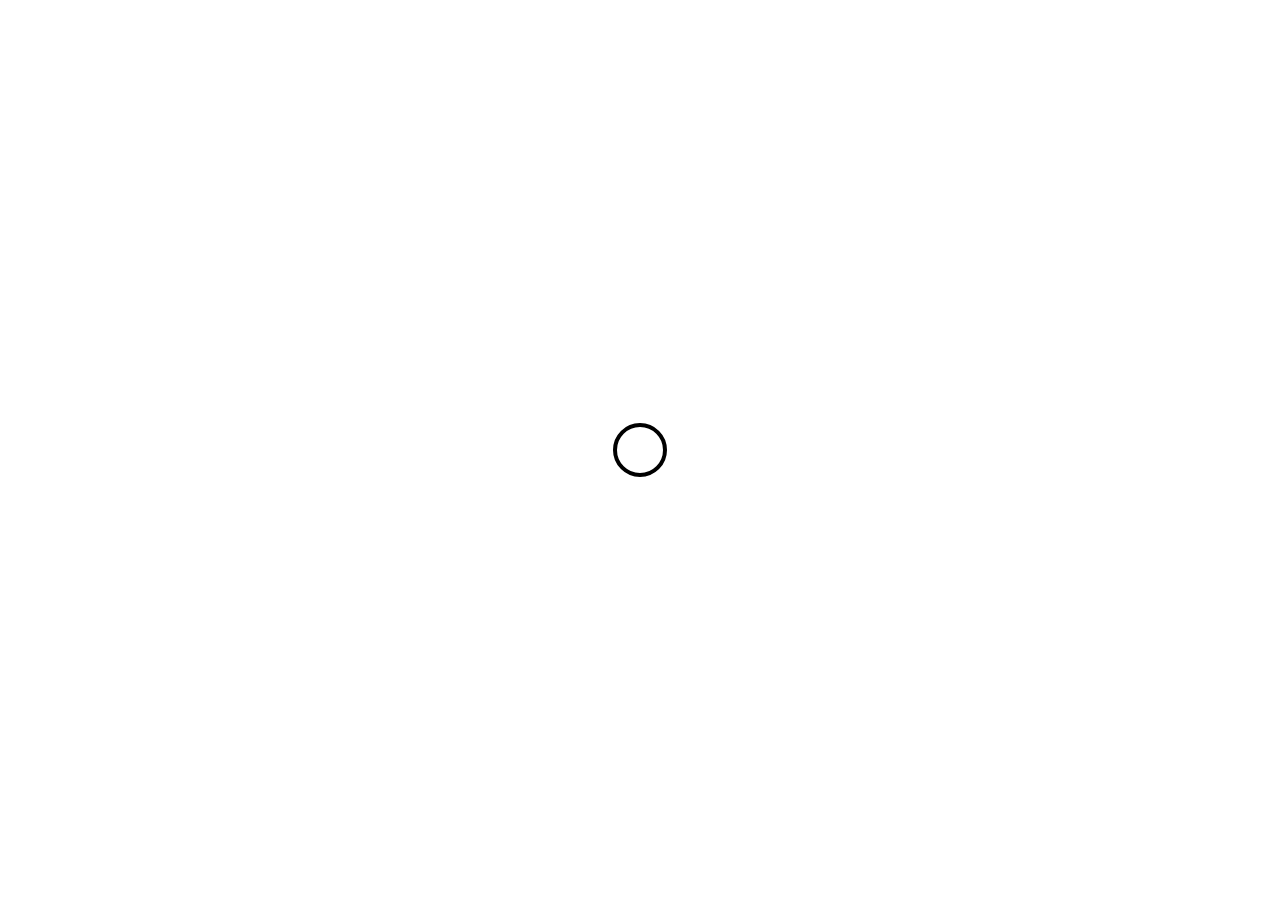
==== index.html @ 5c1d8286 "github 주소 수정" ====
<!DOCTYPE html>
<html>
<head>
	<meta charset="UTF-8">
	<meta name="viewport" content="width=device-width, initial-scale=1.0">
	<meta http-equiv="X-UA-Compatible" content="ie=edge">
	<title>CUSCM (중앙대기독학생연합회) 공식 홈페이지</title>
	<link href="https://fonts.googleapis.com/css2?family=Noto+Sans+KR:wght@400;700&display=swap" rel="stylesheet">
	<link rel="stylesheet" href="css/default.css">
	<link rel="stylesheet" href="css/main.css">
	<link rel="stylesheet" href="css/popup.css">

	<meta name="naver-site-verification" content="b255594c202400638d526085587aa0544c65157b" />
	<meta property="og:image" content="https://cuscm.or.kr/images/thr_chapel_fullscreen.png" />

</head>

<body class="before-load">
	<div class="popup">
		<div class="popup-bg"></div>
		<img class="close-btn" onclick="" src="images/close-button-transparent-png-pictures-645889.png">
		<div class="popup-content">
			<img class="popup-img" alt="">
			<div class="link-btn-container">
				<button>
					<img src="images/Zoom-icon.png" alt="">
					<a style="color:#FFF;">ZOOM</a> <!--href는 html 크롤링 보안 상 js에 넣음 -->
				</button>
				<button>
					<img src="images/youtube-icon.png" alt="">
					<a style="color:#FFF;">유튜브</a>
				</button>
			</div>
		</div>
	</div>	
	<div class="loading">
		<svg class="loading-circle">
			<circle cx="50%" cy="50%" r="25"></circle>
		</svg>
	</div>

	<div class="container">
		<nav class="global-nav">
			<div class="global-nav-links">
				<!-- 나중에는 global 메뉴로 활용 가능... -->
				<a href="#" class="global-nav-item">자세한 내용을 보려면 위로 스크롤 하세요!</a>
			</div>
		</nav>
		<nav class="local-nav">
			<div class="local-nav-links">
				<a href="index.html" class="home">CUSCM</a>
				<a style="cursor:pointer" class="chapel-link">목요예배</a>
				<a href="about.html">소개</a>
				<a href="https://blog.naver.com/cuscmer">블로그</a>
				<a href="https://www.instagram.com/cuscm_seoul/">인스타</a>
				<a href="https://pf.kakao.com/_XrUEK">카톡채널</a>
			</div>
		</nav>


		<section class="scroll-section" id="scroll-section-0">
			<h1>CUSCM</h1>
			<div class="image-blend section-0-canvas">
				<canvas id="image-blend-canvas" width="1920" height="1080"></canvas>
			</div>
			<div class="sticky-elem section-0-canvas">
				<canvas id="canvas-0" width="1920" height="1920"></canvas>
			</div>
			<div class="sticky-elem main-message a">
				<p>1948년부터 계속된<br>중앙대와 후배들을 위한 기도</p>
			</div>
			<div class="sticky-elem main-message b">
				<p>찬양과 예배를 통해<br>삶이 회복되는 성령님의 역사</p>
			</div>
			<div class="sticky-elem main-message c">
				<p>학과나 학번은 달라도<br>예수님의 사랑으로 하나된 공동체</p>
			</div>
			<div class="main-message d" style="color: black; top: -20vh">
				<p>그 사랑을 모두가 보도록<br>"너희들은 가라 저 캠퍼스로!"</p>
			</div>
		</section>




		<section class="scroll-section" id="scroll-section-1">
			<div>
				<img class="chapel-img" src="images/thr_chapel_fullscreen.png" alt="thr_chapel">
			</div>
			<h3>전 중앙인이 드리는</h3>
			<h1>온라인 목요예배</h1>
			<div class="desc-container">
				<p class="description">
					<strong>매주 목요일 6시</strong>
					 중앙대생들은 뜨거운 예배와 찬양을 드리고 있습니다. 
					 예배는 재학생들이 진행하며, 말씀은 동문 목사님들께서 매주 돌아가며 전해주십니다. 
					 동아리에 속하지 않더라도, 예배를 드리기 원하시는 분 누구나 함께하실 수 있습니다.
				</p>
				<div class="chapel-btn-container">
					<button class="chapel-btn" onclick="location.href='https://www.youtube.com/channel/UCW5f_GaYz2-VFkSBOFfL6Sg/featured'">
						<span class="right-pointing-triangle"></span>
						서울캠퍼스
					</button>
					<button class="chapel-btn" onclick="location.href='https://www.youtube.com/channel/UC_sx6PqssTbFdLaBg-xGf3A'">
						<span class="right-pointing-triangle"></span>
						안성캠퍼스
					</button>
				</div>
			</div>
			<div class="chapel-notice">
				<p>
					*2020년부터는 동아리 방역 수칙에 따라 대학교회 이용이 제한되고 있습니다.
					유튜브와 ZOOM을 이용해 참여해주세요!</p>
			</div>

			<div class="padlet-embed" style="border:1px solid rgba(0,0,0,0.1);border-radius:2px;box-sizing:border-box;overflow:hidden;position:relative;background:#F4F4F4">
				<p style="padding:0;margin:0">
					<iframe src="https://padlet.com/embed/dwvye5gd641hsqx4" frameborder="0" allow="camera;microphone;geolocation" style="width:100%;display:block;padding:0;margin:0"></iframe>
				</p>
				<!-- <div style="padding:8px;text-align:right;margin:0;">
					<a href="https://padlet.com?ref=embed" style="padding:0;margin:0;border:none;display:block;line-height:1;height:16px" target="_blank"><img src="https://padlet.net/embeds/made_with_padlet.png" width="86" height="16" style="padding:0;margin:0;background:none;border:none;display:inline;box-shadow:none" alt="Padlet으로 만듦"></a>
				</div> -->
			</div>
		</section>

		<section class="scroll-section" id="scroll-section-2">
			<div>
				<img class="bc-img" src="images/bible_college_mac.png" alt="bible_college">
			</div>
			<h3>말씀으로 돌아가자</h3>
			<h1>Bible College</h1>
			<div class="desc-container">
				<p class="description">
					우리는 하나님의 말씀에 영혼을 구원하는 능력이 있음을 믿습니다. 
					Bible College (BC)는 하나님의 말씀에 대해 더 알아가고 대화를 나누는 
					시간입니다. 학년에 따라 다양한 반이 있으며, 중앙대
					기독학생연합회 지도위원께서 강의를 진행해주십니다. <br><br>
					<strong>매주 화요일 6시, zoom으로 진행됩니다.</strong>
				</p>
				
		</section>

		<section class="scroll-section" id="scroll-section-3">
			<div>
				<img class="prayer-img" src="images/zoom_prayer.png" alt="zoom_prayer">
			</div>
			<h3>어떤 일도 기도보다 앞서지 않게</h3>
			<h1>아침 기도회</h1>
			<div class="desc-container">
				<p class="description">
					매일 아침 말씀과 기도로 하루를 시작할 수 있는 시간
					입니다. 묵상(10분)-설교(20분)-개인기도(자유)의 순서로 
					진행되고, 설교는 생명의 삶(두란노) 본문으로 진행되고 있습니다.
					기도할 때 성령께서 능력으로 여러분과 함께하실 것입니다.<br><br>
					<strong>월요일~금요일 오전 8시, zoom으로 진행됩니다.</strong>
				</p>
			</div>
		</section>


		<section class="scroll-section" id="scroll-section-4">
			<h3>최신 소식을 놓치지 마세요!</h3>
			<p>CUSCM의 자세한 근황은 다음을 통해 보실 수 있습니다 :)</p>
			<div class="desc-container">
				<img class="sns-iphone-img" src="images/insta_screen.png" alt="sns-iphone">
				<div class="sns-container">
					<div>
						<img class="insta-img logo" src="images/insta_logo.png" alt="insta_logo">
						<div class="sns-links">
							서울캠퍼스</br>
							<a href="https://www.instagram.com/cuscm_seoul/">@cuscm_seoul</a></br></br>
							안성캠퍼스</br>
							<a href="https://www.instagram.com/cuscm_anseong/">@cuscm_anseong</a></br>
						</div>
					</div>
					<div>
						<img class="nblog-img logo" src="images/nblog_logo.png" alt="nblog_logo">
						<div class="sns-links">
							서울캠퍼스</br>
							<a href="https://blog.naver.com/cuscmer">blog.naver.com/</br>cuscmer</a>
						</div>
					</div>
				</div>

			</div>
		</section>

		<footer class="footer">
			<div class="seoul-campus">
				<div class="title">서울캠</div>
				<p>회장: 조승현 (경영17)<br>부회장: 오수빈 (공간연출19)</p>
			</div>
			<div class="anseong-campus">
				<div class="title">안성캠</div>
				<p>회장: 김주엘 (시생공17)<br>부회장: 최지원 (패션19)</p>
			</div>
			<div class="contact">
				<div class="title">문의하기 </div>
				<a href="https://pf.kakao.com/_XrUEK/chat">
					<img class="kakao-img logo" src="images/kakao_logo.png">
				</a>
			</div>
			<div class="copyright"> 
				<p>ⓒ 2021 CUSCM 중앙대기독학생연합회</p>
                <a href="https://github.com/cuscm">개발: 장성현 (컴공18)</a>
			</div>
		</footer>
	</div>

	<script type="module" src="js/main.js"></script>
	<script type="module" src="js/scroll-section-0.js"></script>
	<script type="module" src="js/scroll-section-1234.js"></script>
	<script type="module" src="js/popup.js"></script>

	<!-- Global site tag (gtag.js) - Google Analytics -->
	<!-- <script async src="https://www.googletagmanager.com/gtag/js?id=G-9TF4C7GC9C"></script>
	<script>
	window.dataLayer = window.dataLayer || [];
	function gtag(){dataLayer.push(arguments);}
	gtag('js', new Date());

	gtag('config', 'G-9TF4C7GC9C');
	</script> -->

	<!-- <script type="text/javascript" src="//wcs.naver.net/wcslog.js"></script>
    <script type="text/javascript">
    if(!wcs_add) var wcs_add = {};
    wcs_add["wa"] = "ba4626d6dc3788";
    if(window.wcs) {
    wcs_do();
    }
    </script> -->
</body>
</html>
---- css/main.css ----
@charset 'utf-8';

html {
	font-family: 'Noto Sans KR', sans-serif;
	font-size: 14px;
}
body {
	overflow-x: hidden;
	color: rgb(29, 29, 31);
	letter-spacing: -0.05em;
	background: white;
}
p {
	line-height: 1.6;
}
a {
	color: rgb(29, 29, 31);
	text-decoration: none;
}

body.before-load {
	overflow: hidden;
}

.loading {
	display: flex;
	align-items: center;
	justify-content: center;
	position: fixed;
	top: 0;
	right: 0;
	bottom: 0;
	left: 0;
	z-index: 15;
	background: white;
	opacity: 0;
	transition: 0.5s;
}
.before-load .container {
    display: none;
}
.before-load .loading {
	opacity: 1;
}
@keyframes loading-spin {
	100% { transform: rotate(360deg); }
}
@keyframes loading-circle-ani {
	0% { stroke-dashoffset: 157; }
	75% { stroke-dashoffset: -147; }
	100% { stroke-dashoffset: -157; }
}
.loading-circle {
	width: 54px;
	height: 54px;
	animation: loading-spin 3s infinite;
}
.loading-circle circle {
	stroke: black;
	stroke-width: 4;
	/* getTotalLength()로 stroke의 길이를 얻어올 수 있음 */
	stroke-dasharray: 157;
	stroke-dashoffset: 0;
	fill: transparent;
	animation: loading-circle-ani 1s infinite;
	/* transition: 1s; */
}
.container {
	/* iPhone 가로 스크롤 방지 */
	overflow-x: hidden;
}

/* 전역변수들 (코딩웍스 님) */
:root{
	--global-nav-height: 44px;
	--local-nav-height: 52px;
}

.global-nav {
	position: absolute;
	top: 0;
	left: 0;
	z-index: 10;
	width: 100%;
	height: var(--global-nav-height);
	padding: 0 1rem;
	background: rgb(197, 216, 224);
}

/* .global-nav a{
	color: white;
} */


.local-nav {
	position: absolute;
	top: calc(var(--global-nav-height) + 1px);
	left: 0;
	z-index: 11;
	width: 100%;
	height: var(--local-nav-height);
	padding: 0 1rem;
	border-bottom: 1px solid #ddd;

	background: rgba(255, 255, 255, 0.1);
	/* for iPhone */
	-webkit-backdrop-filter: saturate(180%) blur(15px);
	-moz-backdrop-filter: saturate(180%) blur(15px);
	-o-backdrop-filter: saturate(180%) blur(15px);
	backdrop-filter: saturate(180%) blur(15px);
}
.local-nav-sticky .local-nav {
	position: fixed;
	top: 0;
	
}
.global-nav-links,
.local-nav-links {
	display: flex;
	align-items: center;
	max-width: 1000px;
	height: 100%;
	margin: 0 auto;
}
.global-nav-links {
	/* justify-content: space-between; */
	justify-content: center;
}
.local-nav-links .home {
	margin-right: auto;
	font-size: 1.4rem;
	font-weight: bold;
}
.local-nav-links a {
	font-size: 0.8rem;
}
.local-nav-links a:not(.home) {
	margin-left: 2em;
}
.scroll-section {
	position: relative;
	padding: 15vh 0 5vh;
}
#scroll-section-0 {
	padding-top: 53vh;
	padding-bottom: 50vh;
}
#scroll-section-1 {
	padding-top: 0;
}

#scroll-section-0 h1 {
	position: relative;
	top: -10vh;
	z-index: 5;
	font-size: 4rem;
	text-align: center;
	color: #fff;
	opacity: 1;
}

.sticky-elem {
	/* display: none; */
	position: fixed;
	left: 0;
	width: 100%;
}

.section-0-canvas {
	/* position: absolute; */
	top: 0;
	/* top: calc(var(--global-nav-height) + var(--local-nav-height)); */
	height: 100%;
}

.section-0-canvas canvas {
	position: absolute;
	top: 50%;
	left: 50%;
}

#image-blend-canvas {
	opacity: 0;
}

#image-blend-canvas.sticky {
	position: fixed;
	/* top: 0; */
	z-index: -10;
}

.main-message {
	display: flex;
	align-items: center;
	justify-content: center;
	top: 41vh;
	margin: 5px 0;
	height: 3em;
	font-size: 1.8rem;
	color: white;
	/* opacity: 0; */
}
.main-message p {
	font-weight: bold;
	text-align: center;
	line-height: 1.2;
}


.chapel-img, .bc-img, .prayer-img {
	display: block;
	margin: 0 auto;
	width: 650px;
}
.bc-img, .prayer-img {
	padding-bottom: 60px;
}
#scroll-section-1 h3, 
#scroll-section-2 h3,
#scroll-section-3 h3,
#scroll-section-4 h3 {
	font-size: 1.3rem;
	text-align: center;
	transform: translateY(-1.5vh);
}
#scroll-section-1 h1, 
#scroll-section-2 h1,
#scroll-section-3 h1 {
	font-size: 2.8rem;
	text-align: center;
	/* padding-top: 2vh; */
	padding-bottom: 5vh;
}
.desc-container{
	max-width: 800px;
	margin: 0 auto;
	display: flex;
	flex-wrap: wrap;
	justify-content: center;
}
.description {
	max-width: 600px;
	margin: 0 auto;
	padding: 0 3.5rem;
	font-size: 1rem;
	color: #888;
}
.description strong {
	/* float: left; */
	/* margin-right: 0.2em; */
	font-size: 1.4rem;
	color: rgb(29, 29, 31);
}
.right-pointing-triangle::after {
	content: "\25B6 \FE0E";
  }
.chapel-btn-container{
	min-width: 250px;
	padding: 1rem 3rem;
	display: flex;
	justify-content: flex-end;
	align-items: center;
}
.chapel-btn{
	/* border: none; default.css에 이미 있음 */
	padding: 14px 18px;
	margin: 10px 9px;
	border-radius: 10px;
	background-color: rgb(228, 228, 228);
	color: rgb(230, 31, 58);
	font-size: 0.9rem;
	font-weight: bold;
}
.chapel-notice{
	max-width: 600px;
	margin: 0 auto;
	padding: 0 3.5rem;
	font-size: 0.8rem;
	color: #888;
}

.padlet-embed{
	margin: 0 auto;
	width:100%;
	-webkit-transform: scale(0.88) translateY(4rem);
	-moz-transform: scale(0.88) translateY(4rem);
	-ms-transform: scale(0.88) translateY(4rem);
	transform: scale(0.88) translateY(4rem);
	-webkit-transform-origin: bottom ;
	-moz-transform-origin: bottom ;
	transform-origin: bottom ; 
}
.padlet-embed iframe {
	height:508px;
}

#scroll-section-4 p {
	text-align: center;
	margin: 0 auto;
	font-size: 0.9rem;
}
#scroll-section-4 .desc-container{
	display: flex;
	flex-wrap: nowrap;
	justify-content: center;
}
.sns-iphone-img{
	margin: 4rem 0 4rem 1rem;
	height: 250px;
}
.sns-container {
	display: flex;
	flex-direction: column;
	margin-top: 30px;
}
.sns-container .logo{
	display: flex;
	justify-content: center;
	margin: 0 auto;
	padding: 1rem 0;
	height: 30px;
}
.sns-links{
	margin: 0 1em;
	padding-bottom: 1em;
}
.sns-links a{
	color: rgb(41, 135, 243);
}

footer {
	height: 14rem;
	color: lightgrey;
	background: rgb(75, 75, 75);
	padding: 1rem 0;
	display: flex;
	justify-content: space-around;
	align-items: center;
	flex-wrap: wrap;
	z-index: 20;
}
footer > * {
	margin: 0 1rem;
}
footer .title {
	color: white;
	padding-bottom: 5px;
}
footer .contact {
	min-width: 100px;
	display: flex;
	justify-content: center;
	align-items: center;
}
footer .contact .title {
	margin: 0 1rem;
}
footer .contact img {
	width: 30px;
	margin: 5px;
}
footer .copyright{
	font-size: 0.8rem;
	display: flex;
	flex-direction: column;
	justify-content: center;
	align-items: center;
}
footer .copyright a{
	color: lightgrey;
	margin-top: 5px;
}


@media (min-width: 750px) {
	.local-nav-links a {
		font-size: 1rem;
	}

	#scroll-section-0 h1 {
		font-size: 7.5vw;
	}
	.main-message {
		font-size: 3vw;
	}
	#scroll-section-1 h1,
	#scroll-section-2 h1,
	#scroll-section-3 h1 {
		font-size: 5vw;
	}
	#scroll-section-1 h3,
	#scroll-section-2 h3,
	#scroll-section-3 h3,
	#scroll-section-4 h3 {
		font-size: 2.5vw;
	}
	.description {
		padding: 0 1rem 0 0;
		font-size: 1.5rem;
	}
	.description strong {
		font-size: 1.7rem;
	}
	.desc-container{
		flex-wrap: nowrap;
	}
	.chapel-btn-container{
		flex-wrap: wrap;
		justify-content: center;
		padding: 0 2rem;
		max-width:250px; /*크롬 외 브라우저들 버그 보완..*/
	}
	.chapel-btn{
		padding: 18px 16px;
		font-size: 1.2rem;
	}
	.chapel-notice{
		max-width: 800px;
		padding: 20px 0 0;
		font-size: 0.9em;
	}
	.padlet-embed{
		margin: 0 auto;
		width:70%;
		-webkit-transform: scale(0.88);
		-moz-transform: scale(0.88);
		-ms-transform: scale(0.88);
		transform: scale(0.88);
		/* width:100%;
		-webkit-transform: scale(1);
		-moz-transform: scale(1);
		-ms-transform: scale(1);
		transform: scale(1); */
		-webkit-transform-origin: bottom;
		-moz-transform-origin: bottom;
		transform-origin: bottom; 
	}
	.padlet-embed iframe {
		height:708px;
	}

	#scroll-section-4 p {
		font-size: 1.2rem;
	}

	.sns-iphone-img {
		margin: 50px;
		height: 50vh;
	}
	.sns-container .logo{
		padding: 30px 0;
		height: 50px;
	}

	footer {
		height: 9em;
	}
}
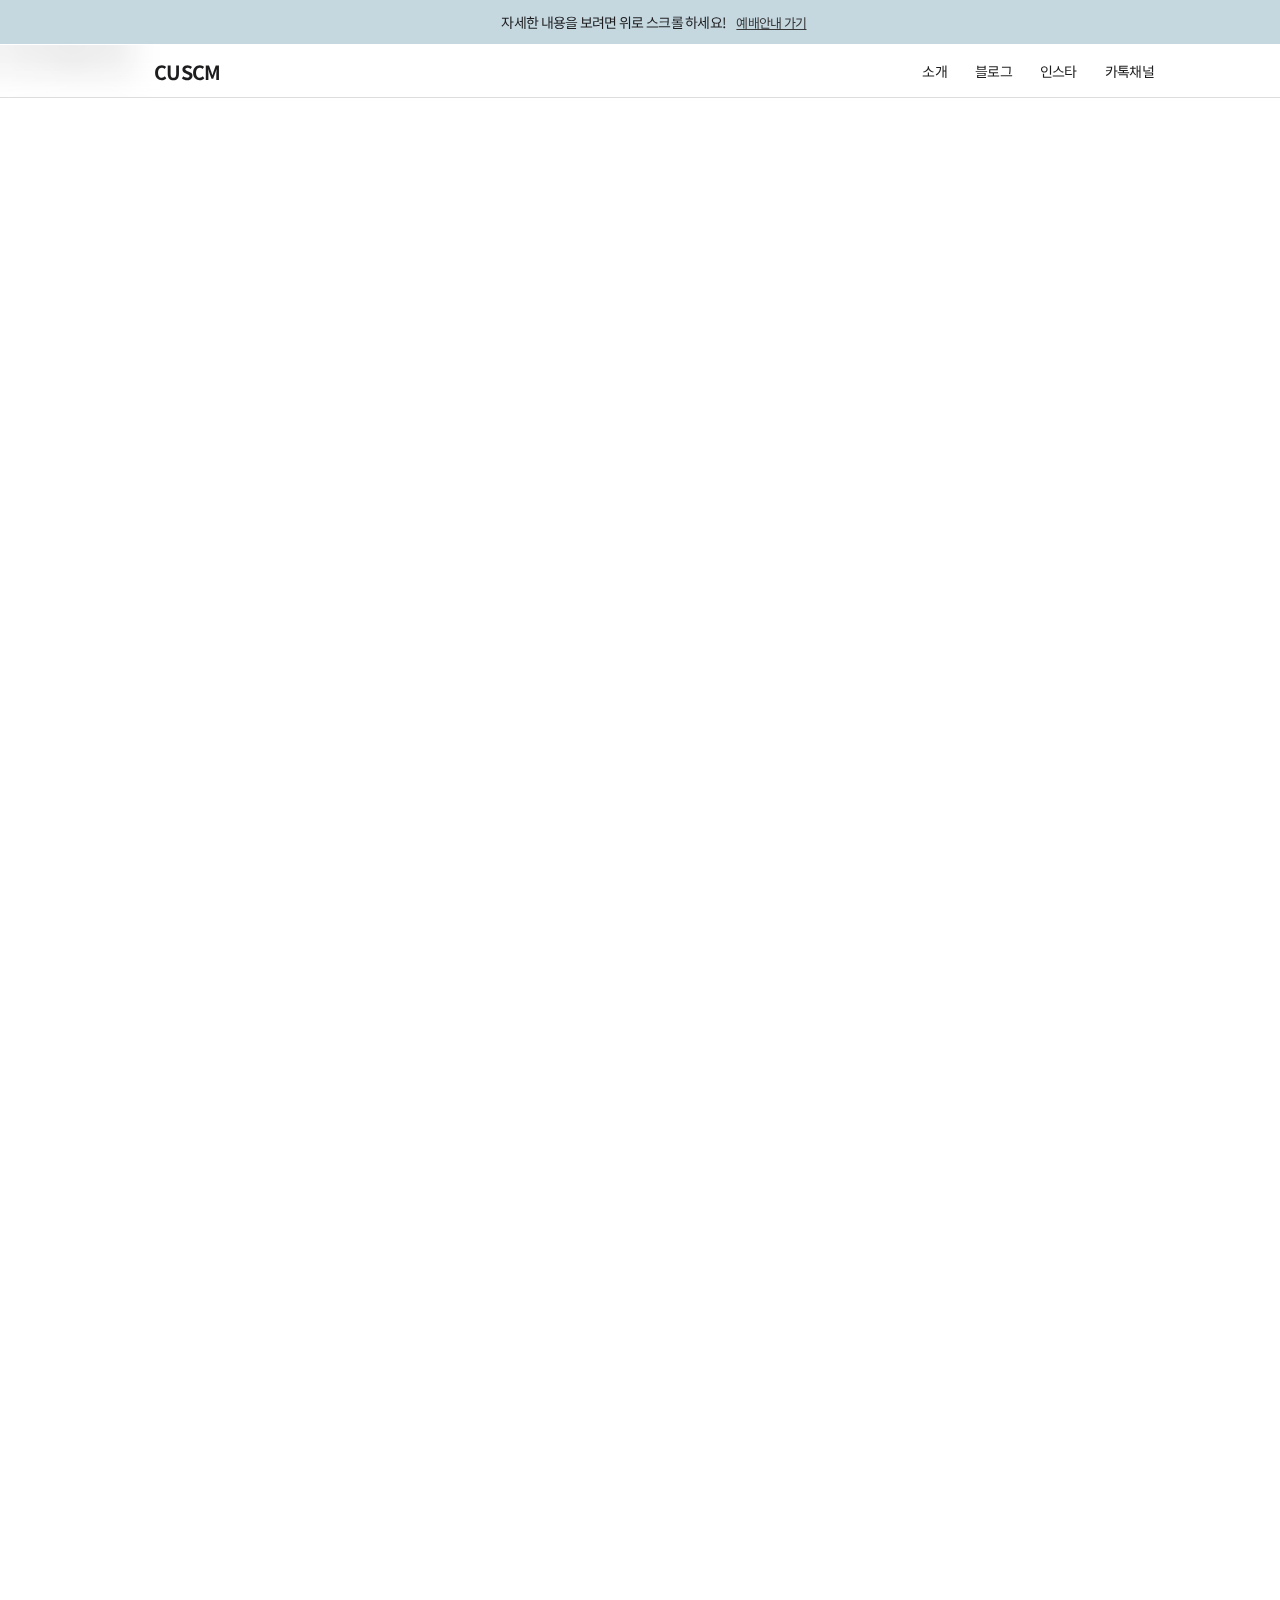
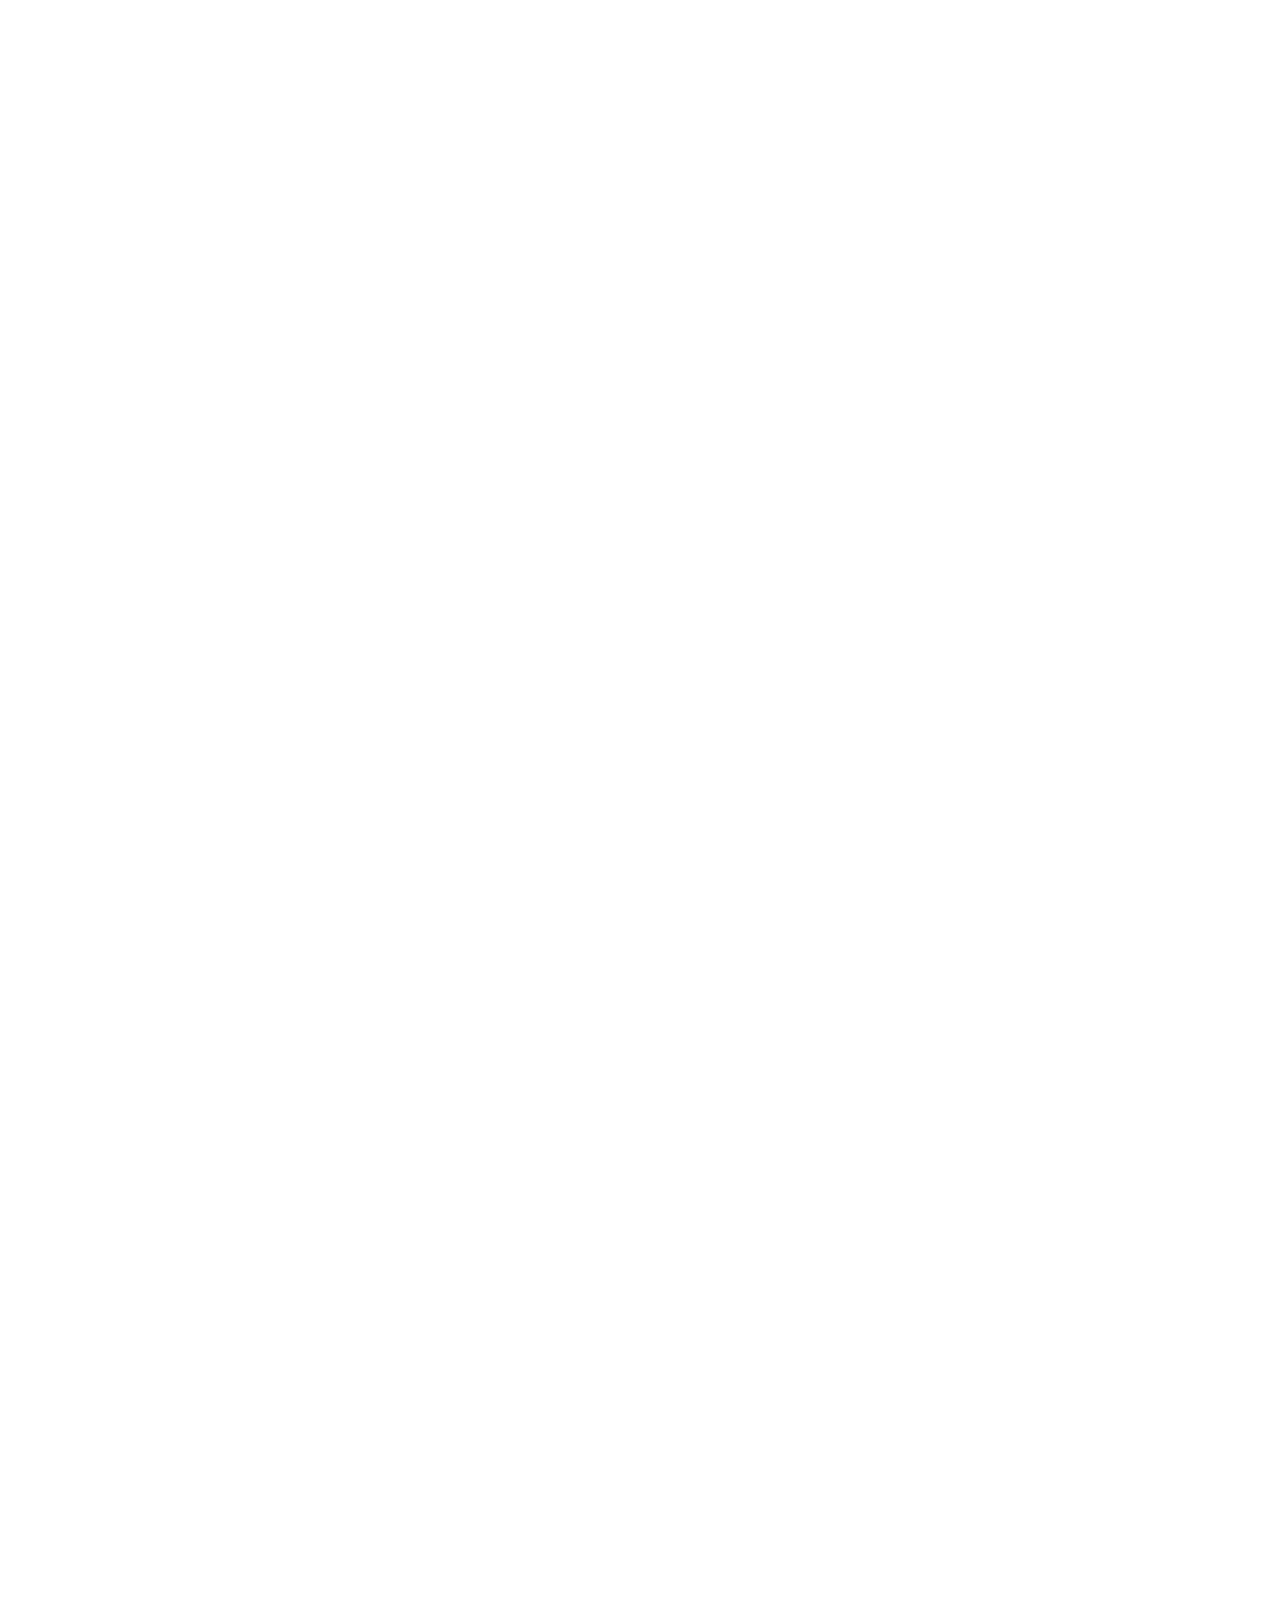
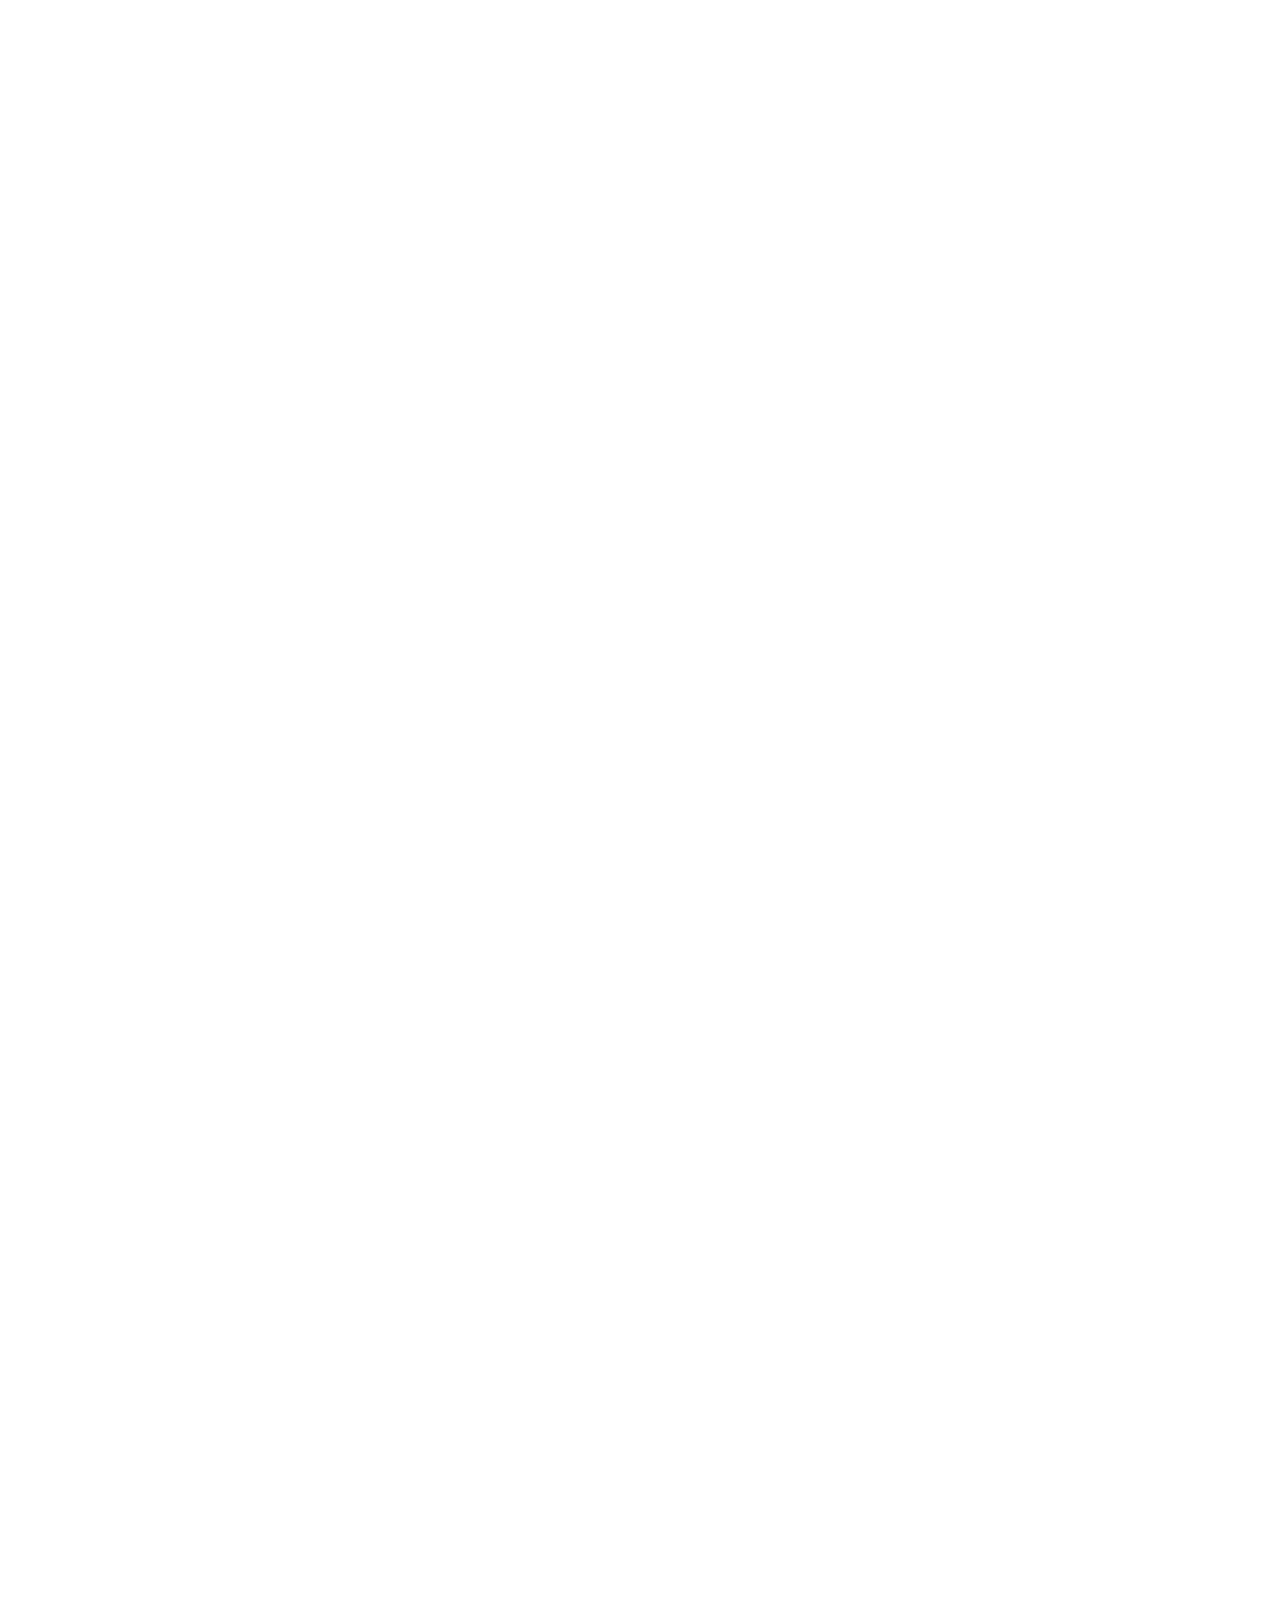
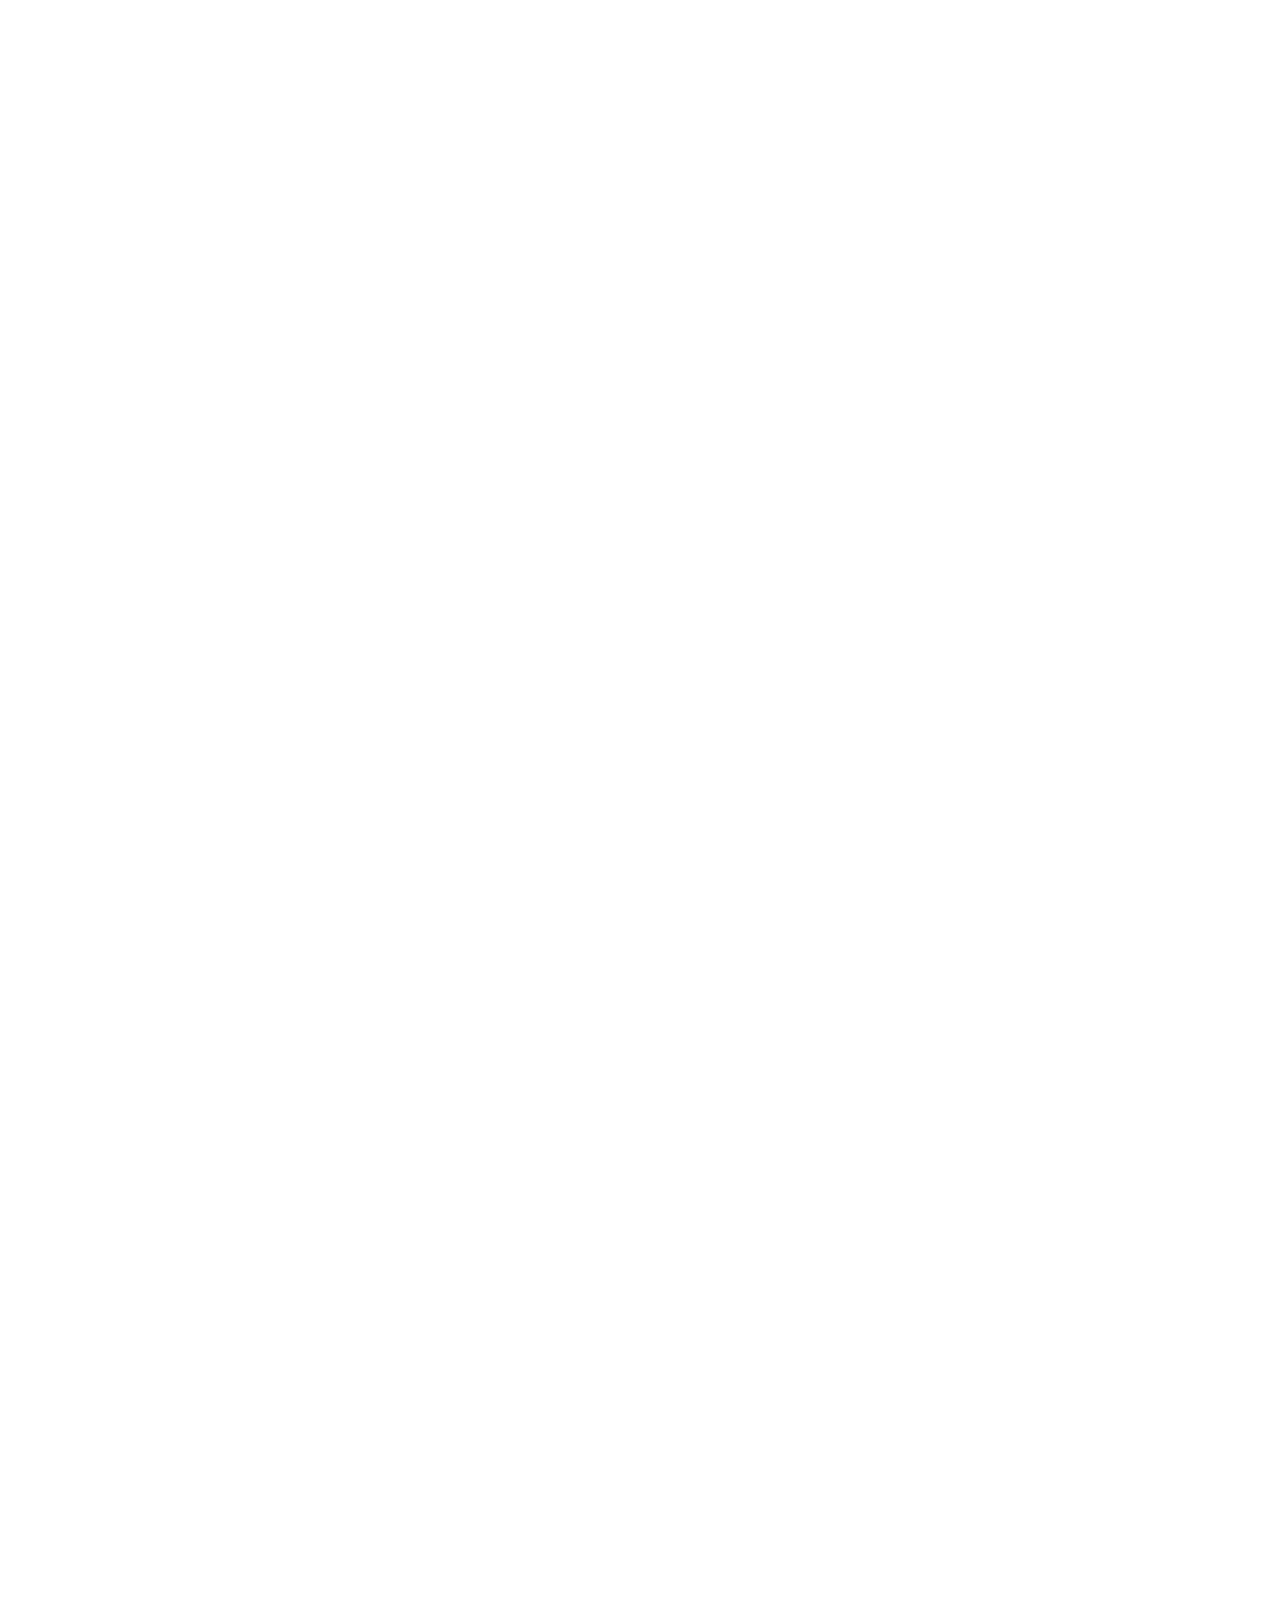
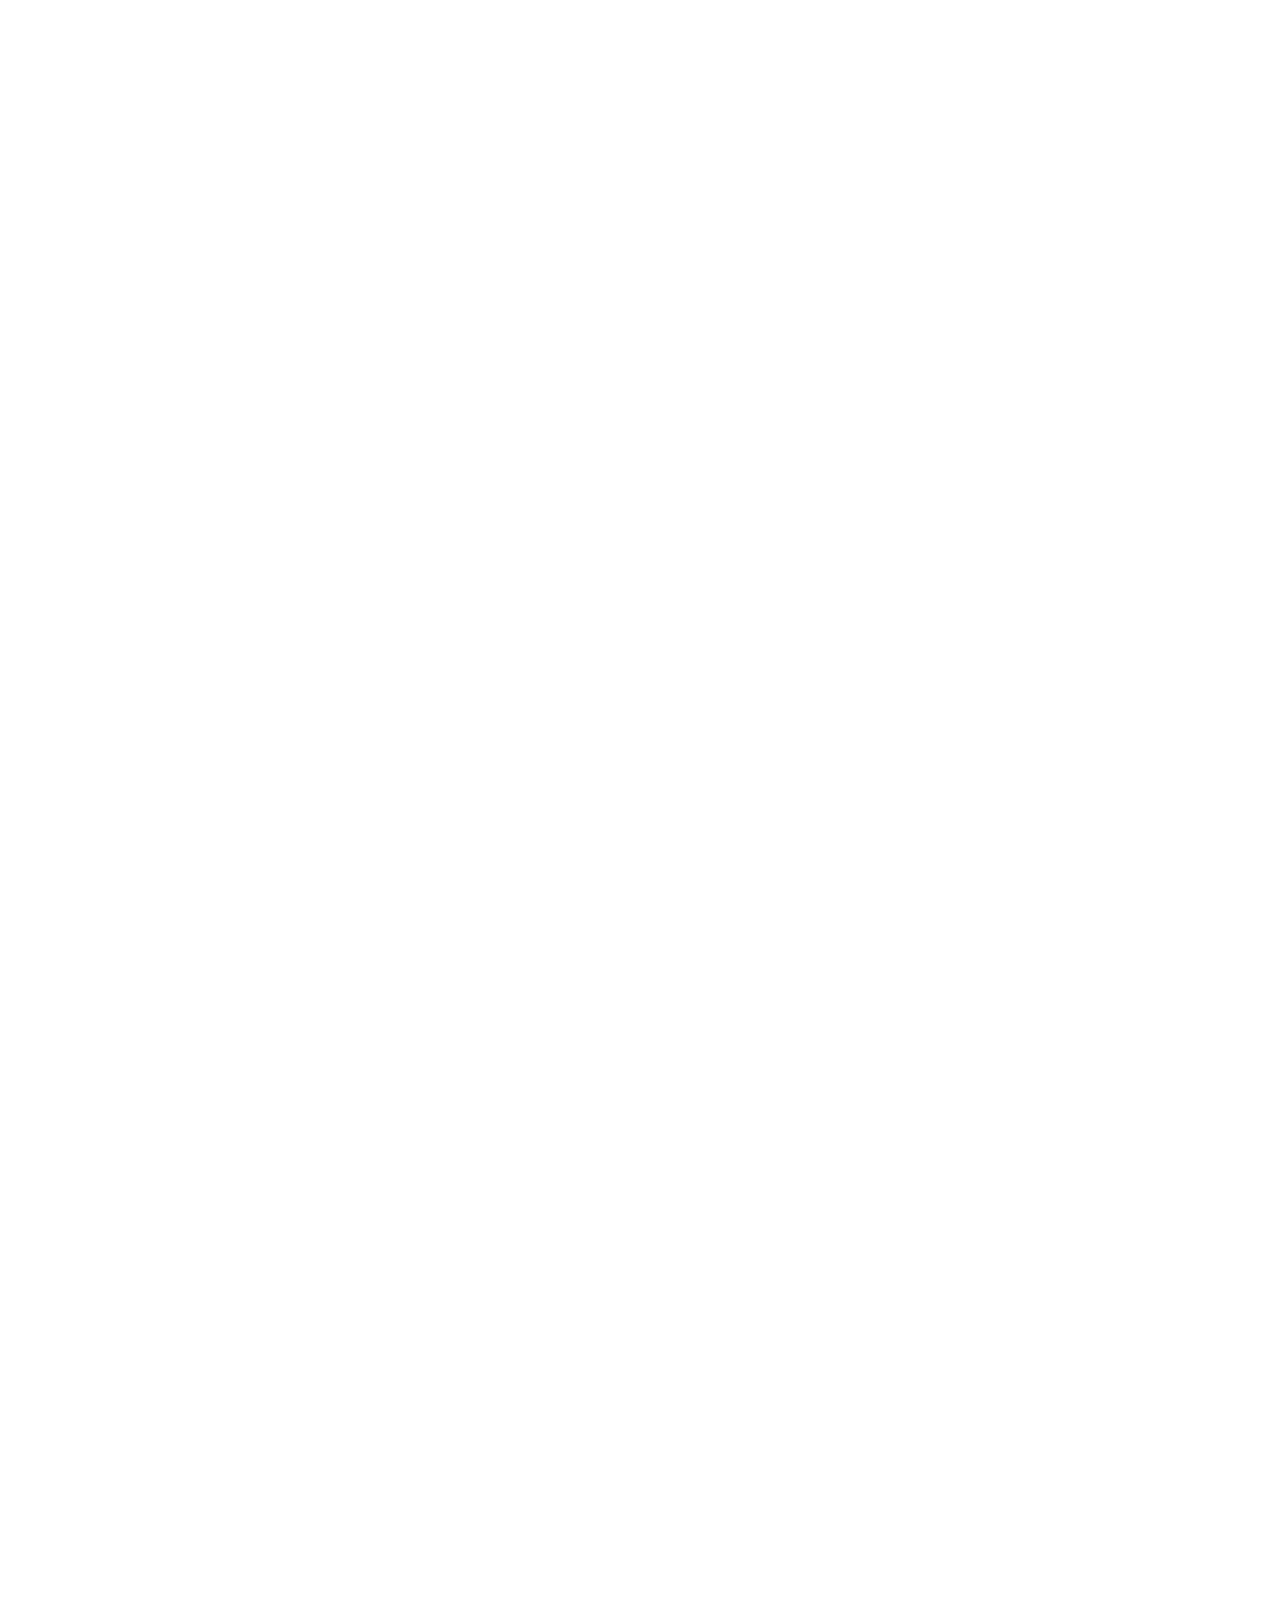
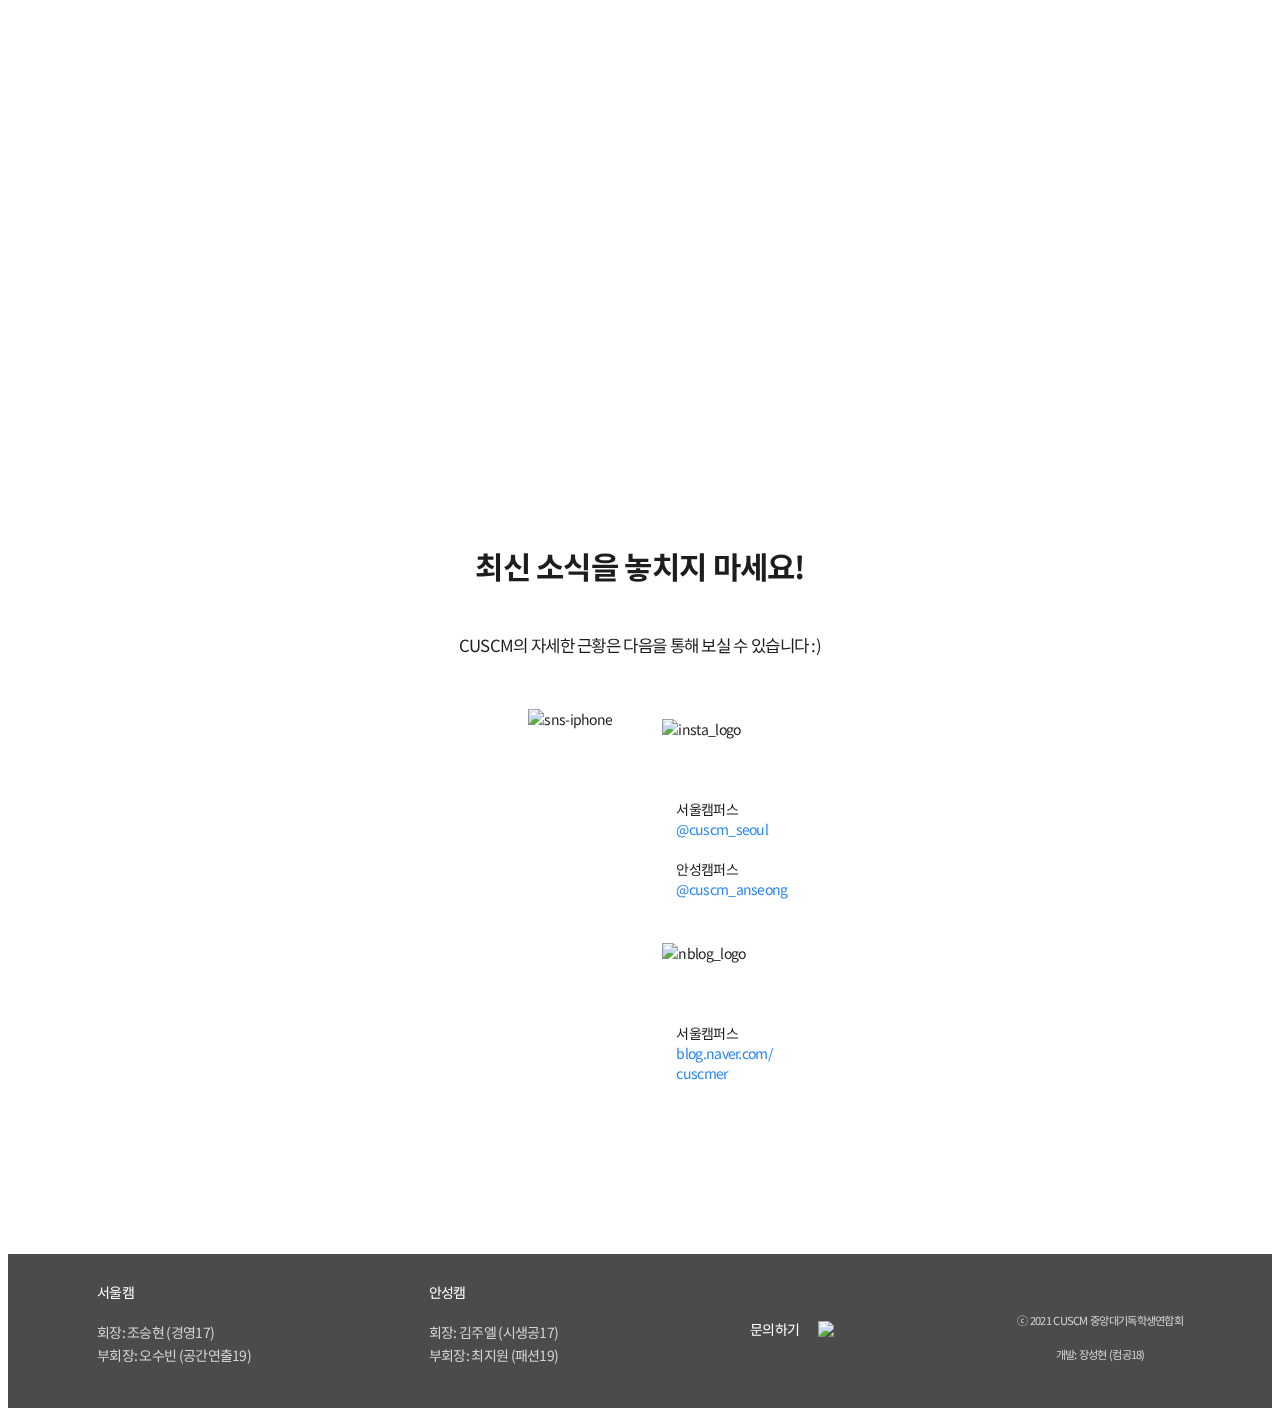
==== commit 5d5a9cae: "Merge pull request #3 from sage-hyun/master" ====
--- a/index.html
+++ b/index.html
@@ -39,25 +39,24 @@
 		</svg>
 	</div>
 
+	<nav class="top-nav">
+		<div class="top-nav-items">
+			자세한 내용을 보려면 위로 스크롤 하세요!
+			<a class="chapel-link">예배안내 가기</a>
+		</div>
+	</nav>
+	<nav class="global-nav">
+		<div class="global-nav-links">
+			<a href="index.html" class="home">CUSCM</a>
+			<!-- <a style="cursor:pointer" class="chapel-link">목요예배</a> -->
+			<a href="about.html">소개</a>
+			<a href="https://blog.naver.com/cuscmer">블로그</a>
+			<a href="https://www.instagram.com/cuscm_seoul/">인스타</a>
+			<a href="https://pf.kakao.com/_XrUEK">카톡채널</a>
+		</div>
+	</nav>
+	
 	<div class="container">
-		<nav class="global-nav">
-			<div class="global-nav-links">
-				<!-- 나중에는 global 메뉴로 활용 가능... -->
-				<a href="#" class="global-nav-item">자세한 내용을 보려면 위로 스크롤 하세요!</a>
-			</div>
-		</nav>
-		<nav class="local-nav">
-			<div class="local-nav-links">
-				<a href="index.html" class="home">CUSCM</a>
-				<a style="cursor:pointer" class="chapel-link">목요예배</a>
-				<a href="about.html">소개</a>
-				<a href="https://blog.naver.com/cuscmer">블로그</a>
-				<a href="https://www.instagram.com/cuscm_seoul/">인스타</a>
-				<a href="https://pf.kakao.com/_XrUEK">카톡채널</a>
-			</div>
-		</nav>
-
-
 		<section class="scroll-section" id="scroll-section-0">
 			<h1>CUSCM</h1>
 			<div class="image-blend section-0-canvas">
@@ -88,7 +87,7 @@
 				<img class="chapel-img" src="images/thr_chapel_fullscreen.png" alt="thr_chapel">
 			</div>
 			<h3>전 중앙인이 드리는</h3>
-			<h1>온라인 목요예배</h1>
+			<h1>목요예배</h1>
 			<div class="desc-container">
 				<p class="description">
 					<strong>매주 목요일 6시</strong>
@@ -213,22 +212,22 @@
 	<script type="module" src="js/popup.js"></script>
 
 	<!-- Global site tag (gtag.js) - Google Analytics -->
-	<!-- <script async src="https://www.googletagmanager.com/gtag/js?id=G-9TF4C7GC9C"></script>
+	<script async src="https://www.googletagmanager.com/gtag/js?id=G-9TF4C7GC9C"></script>
 	<script>
 	window.dataLayer = window.dataLayer || [];
 	function gtag(){dataLayer.push(arguments);}
 	gtag('js', new Date());
 
 	gtag('config', 'G-9TF4C7GC9C');
-	</script> -->
-
-	<!-- <script type="text/javascript" src="//wcs.naver.net/wcslog.js"></script>
-    <script type="text/javascript">
-    if(!wcs_add) var wcs_add = {};
-    wcs_add["wa"] = "ba4626d6dc3788";
-    if(window.wcs) {
-    wcs_do();
-    }
-    </script> -->
+	</script>
+
+	<script type="text/javascript" src="//wcs.naver.net/wcslog.js"></script>
+	<script type="text/javascript">
+	if(!wcs_add) var wcs_add = {};
+	wcs_add["wa"] = "ba4626d6dc3788";
+	if(window.wcs) {
+	wcs_do();
+	}
+	</script>
 </body>
 </html>
--- a/css/main.css
+++ b/css/main.css
@@ -31,13 +31,17 @@
 	right: 0;
 	bottom: 0;
 	left: 0;
-	z-index: 15;
+	z-index: 5;
 	background: white;
 	opacity: 0;
 	transition: 0.5s;
 }
+.before-load .top-nav,
 .before-load .container {
     display: none;
+}
+.before-load .global-nav {
+    top: 0;
 }
 .before-load .loading {
 	opacity: 1;
@@ -72,33 +76,28 @@
 
 /* 전역변수들 (코딩웍스 님) */
 :root{
-	--global-nav-height: 44px;
-	--local-nav-height: 52px;
-}
-
-.global-nav {
+	--top-nav-height: 44px;
+	--global-nav-height: 52px;
+}
+
+.top-nav {
 	position: absolute;
 	top: 0;
 	left: 0;
 	z-index: 10;
 	width: 100%;
-	height: var(--global-nav-height);
+	height: var(--top-nav-height);
 	padding: 0 1rem;
 	background: rgb(197, 216, 224);
 }
 
-/* .global-nav a{
-	color: white;
-} */
-
-
-.local-nav {
+.global-nav {
 	position: absolute;
-	top: calc(var(--global-nav-height) + 1px);
+	top: calc(var(--top-nav-height) + 1px);
 	left: 0;
 	z-index: 11;
 	width: 100%;
-	height: var(--local-nav-height);
+	height: var(--global-nav-height);
 	padding: 0 1rem;
 	border-bottom: 1px solid #ddd;
 
@@ -109,32 +108,39 @@
 	-o-backdrop-filter: saturate(180%) blur(15px);
 	backdrop-filter: saturate(180%) blur(15px);
 }
-.local-nav-sticky .local-nav {
+.global-nav-sticky .global-nav {
 	position: fixed;
 	top: 0;
 	
 }
-.global-nav-links,
-.local-nav-links {
+.top-nav-items,
+.global-nav-links {
 	display: flex;
 	align-items: center;
 	max-width: 1000px;
 	height: 100%;
 	margin: 0 auto;
 }
-.global-nav-links {
+.top-nav-items {
 	/* justify-content: space-between; */
 	justify-content: center;
 }
-.local-nav-links .home {
+.chapel-link {
+	font-size: 13px;
+	text-decoration: underline;
+	margin-left: 10px;
+	color: #383838;
+	cursor: pointer;
+}
+.global-nav-links .home {
 	margin-right: auto;
 	font-size: 1.4rem;
 	font-weight: bold;
 }
-.local-nav-links a {
+.global-nav-links a {
 	font-size: 0.8rem;
 }
-.local-nav-links a:not(.home) {
+.global-nav-links a:not(.home) {
 	margin-left: 2em;
 }
 .scroll-section {
@@ -169,7 +175,7 @@
 .section-0-canvas {
 	/* position: absolute; */
 	top: 0;
-	/* top: calc(var(--global-nav-height) + var(--local-nav-height)); */
+	/* top: calc(var(--top-nav-height) + var(--global-nav-height)); */
 	height: 100%;
 }
 
@@ -282,13 +288,13 @@
 .padlet-embed{
 	margin: 0 auto;
 	width:100%;
-	-webkit-transform: scale(0.88) translateY(4rem);
-	-moz-transform: scale(0.88) translateY(4rem);
-	-ms-transform: scale(0.88) translateY(4rem);
-	transform: scale(0.88) translateY(4rem);
-	-webkit-transform-origin: bottom ;
-	-moz-transform-origin: bottom ;
-	transform-origin: bottom ; 
+	-webkit-transform: scale(0.88) translateY(1rem);
+	-moz-transform: scale(0.88) translateY(1rem);
+	-ms-transform: scale(0.88) translateY(1rem);
+	transform: scale(0.88) translateY(1rem);
+	-webkit-transform-origin: bottom;
+	-moz-transform-origin: bottom;
+	transform-origin: bottom; 
 }
 .padlet-embed iframe {
 	height:508px;
@@ -373,7 +379,7 @@
 
 
 @media (min-width: 750px) {
-	.local-nav-links a {
+	.global-nav-links a {
 		font-size: 1rem;
 	}
 
@@ -386,13 +392,13 @@
 	#scroll-section-1 h1,
 	#scroll-section-2 h1,
 	#scroll-section-3 h1 {
-		font-size: 5vw;
+		font-size: 5rem;
 	}
 	#scroll-section-1 h3,
 	#scroll-section-2 h3,
 	#scroll-section-3 h3,
 	#scroll-section-4 h3 {
-		font-size: 2.5vw;
+		font-size: 2.2rem;
 	}
 	.description {
 		padding: 0 1rem 0 0;
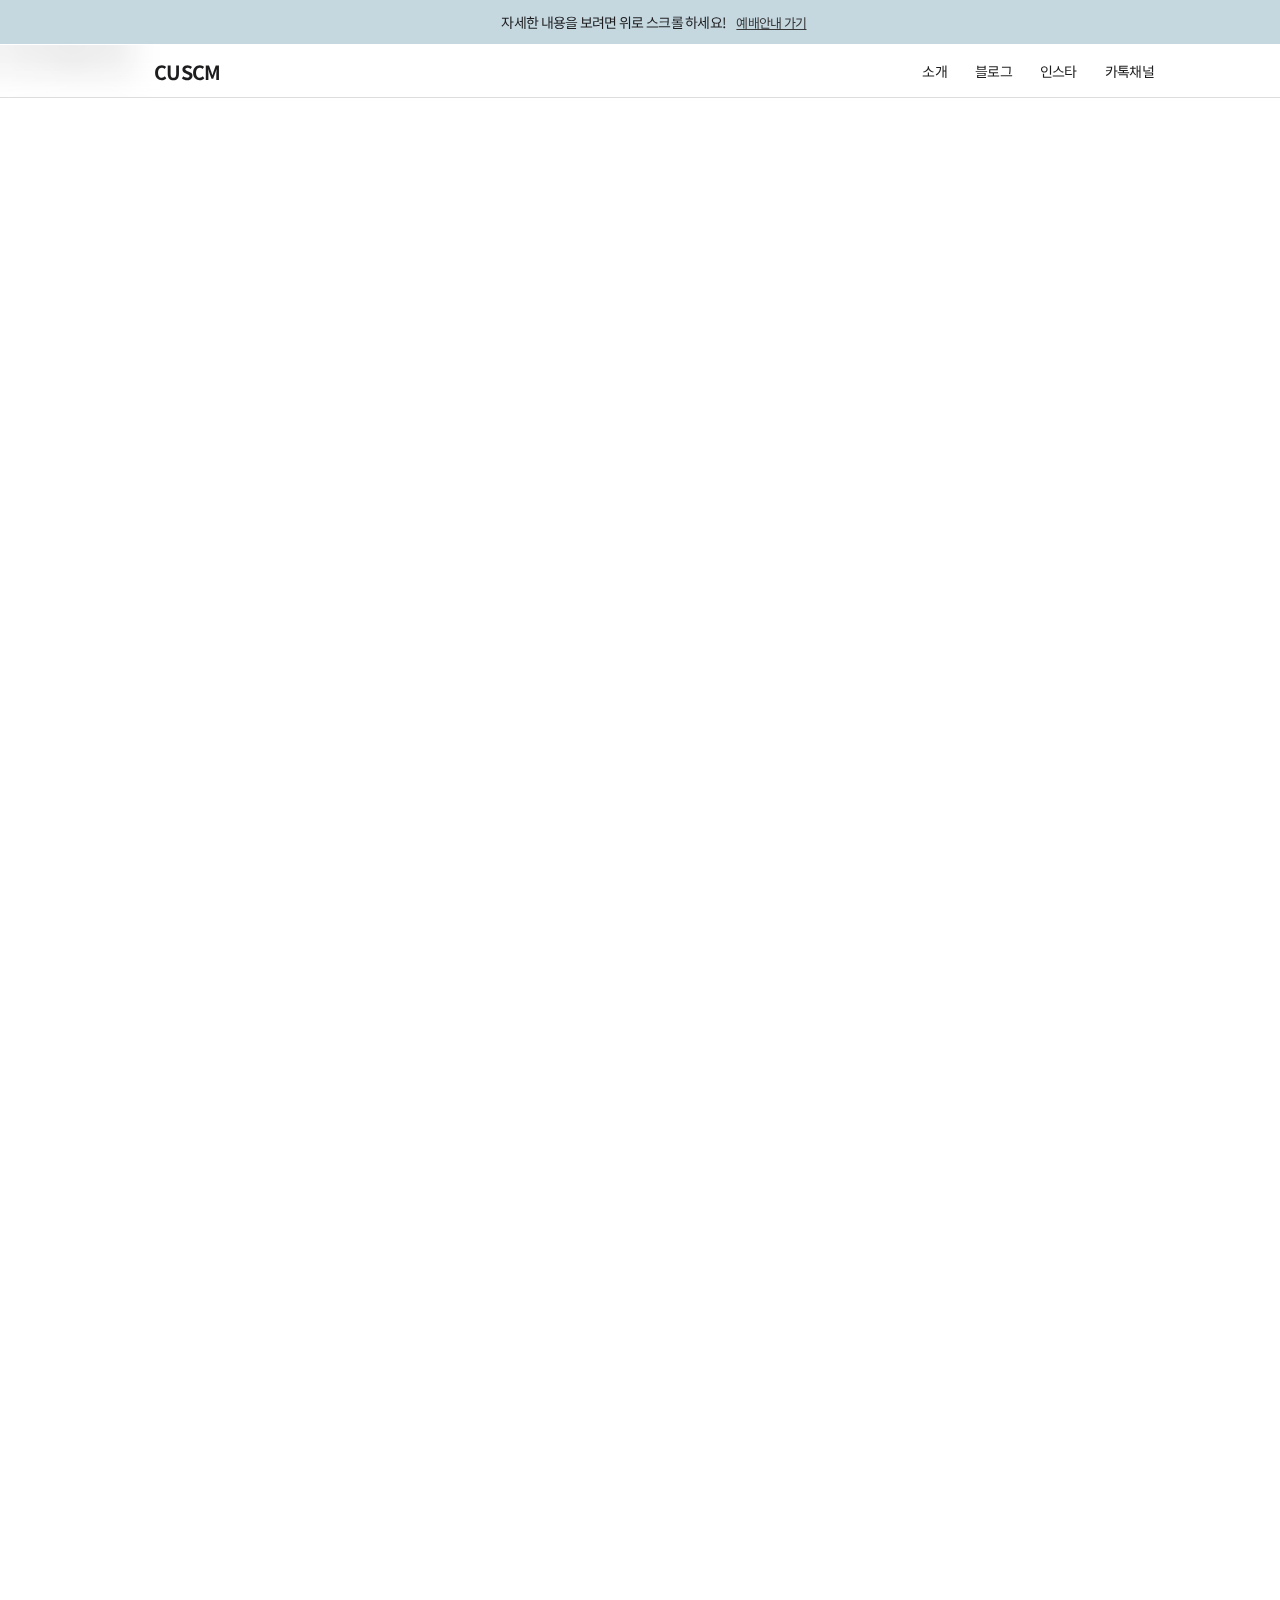
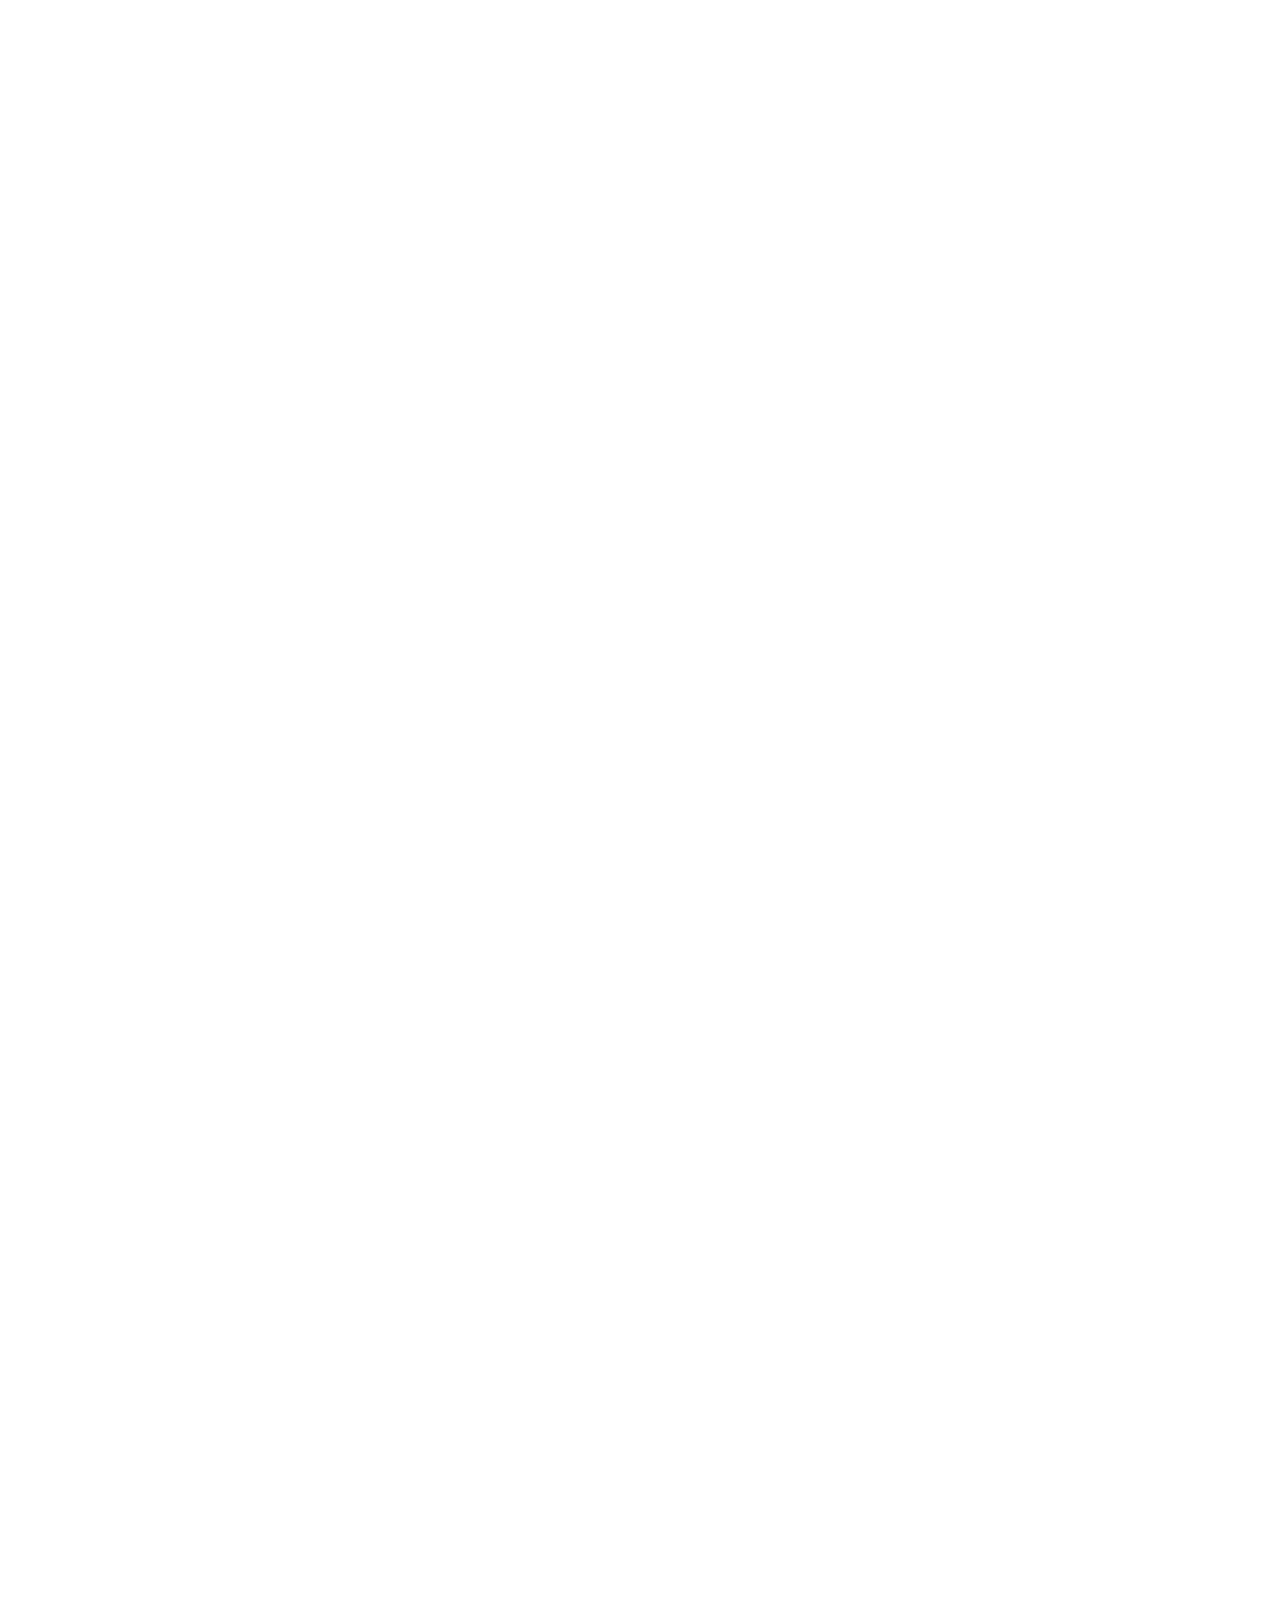
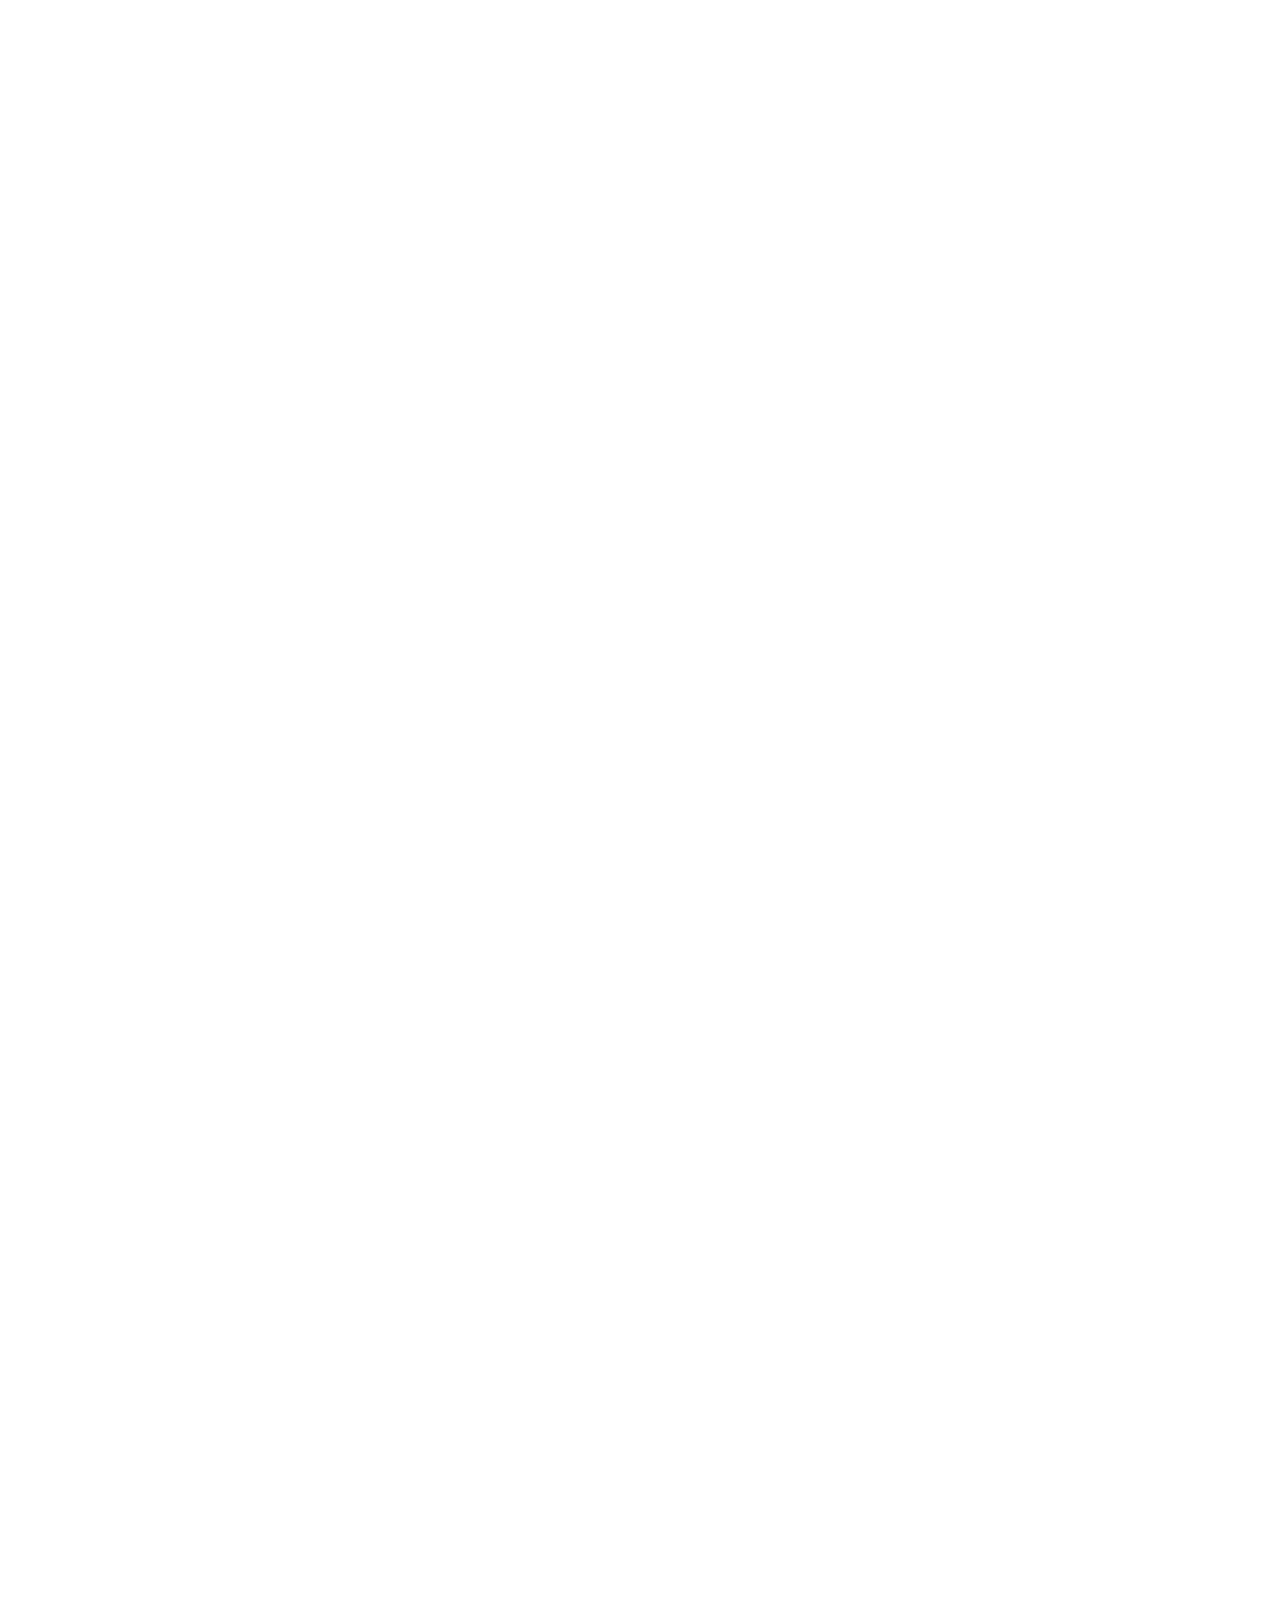
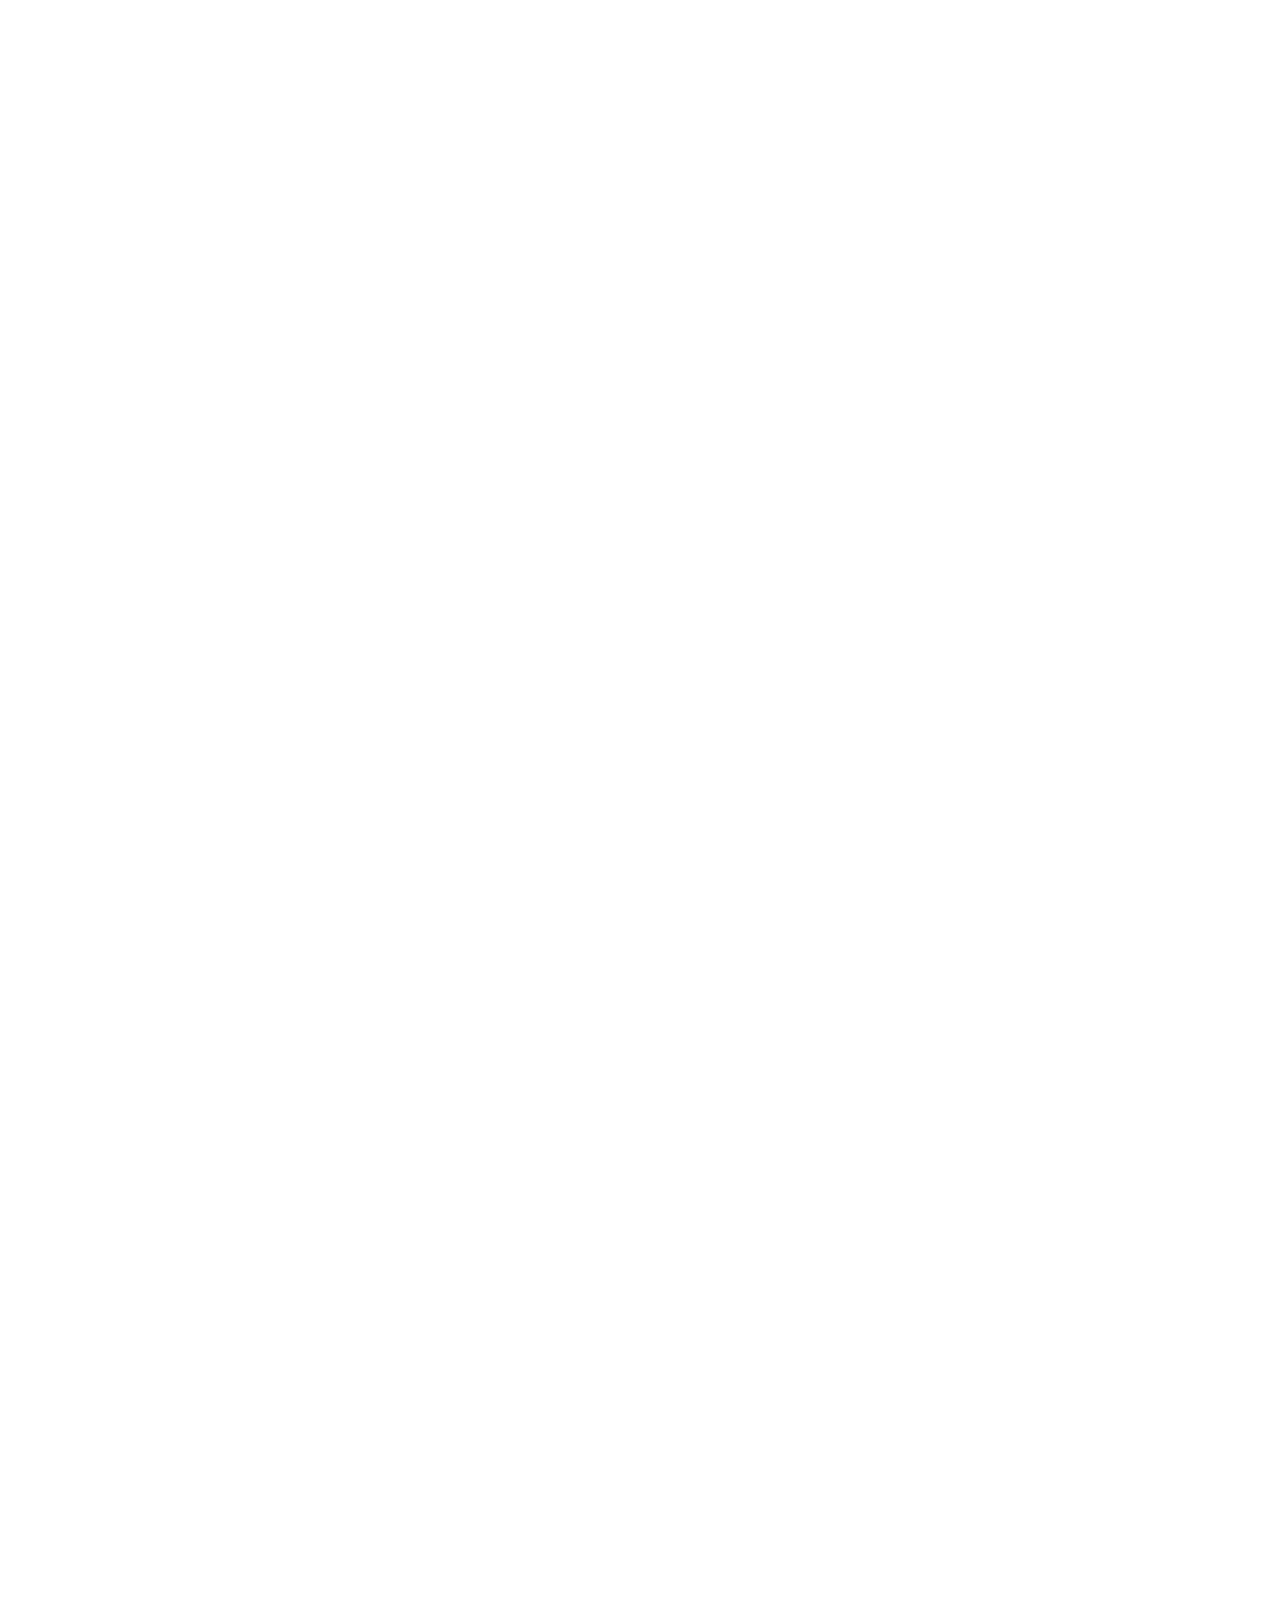
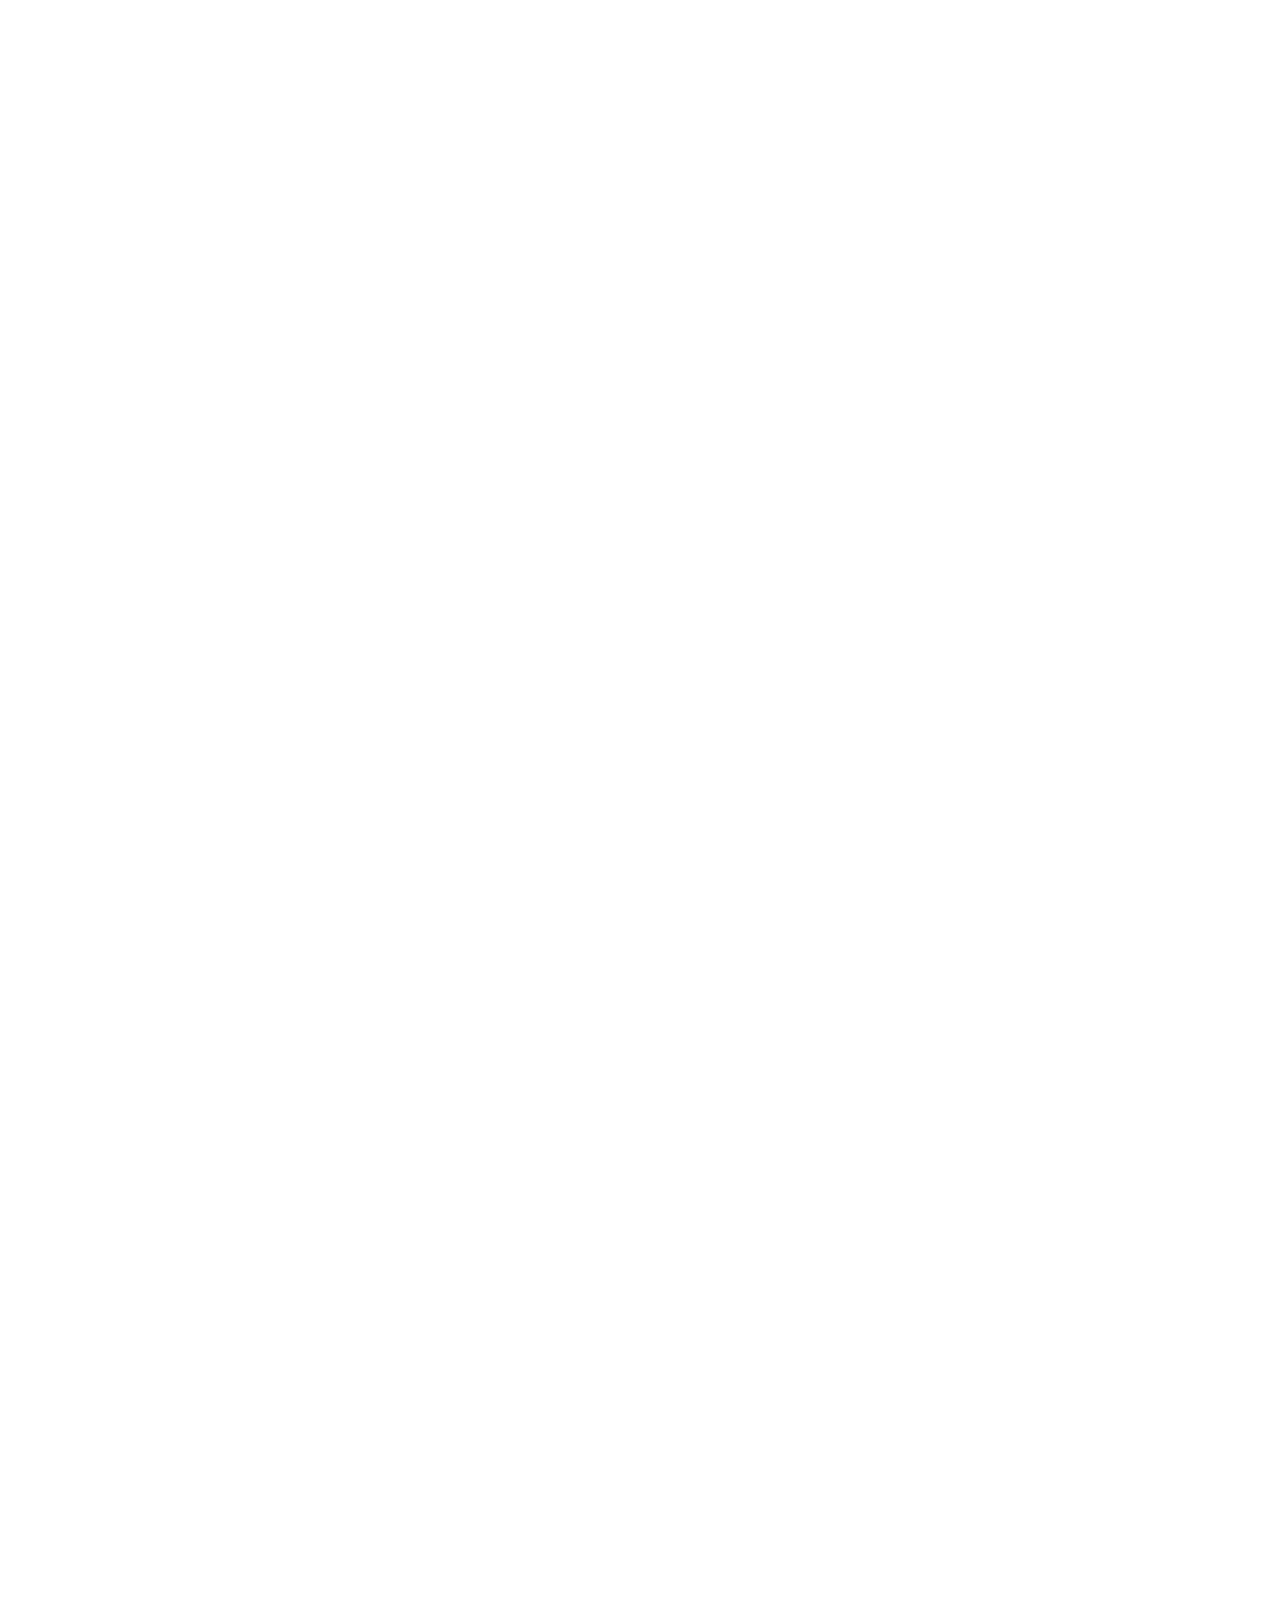
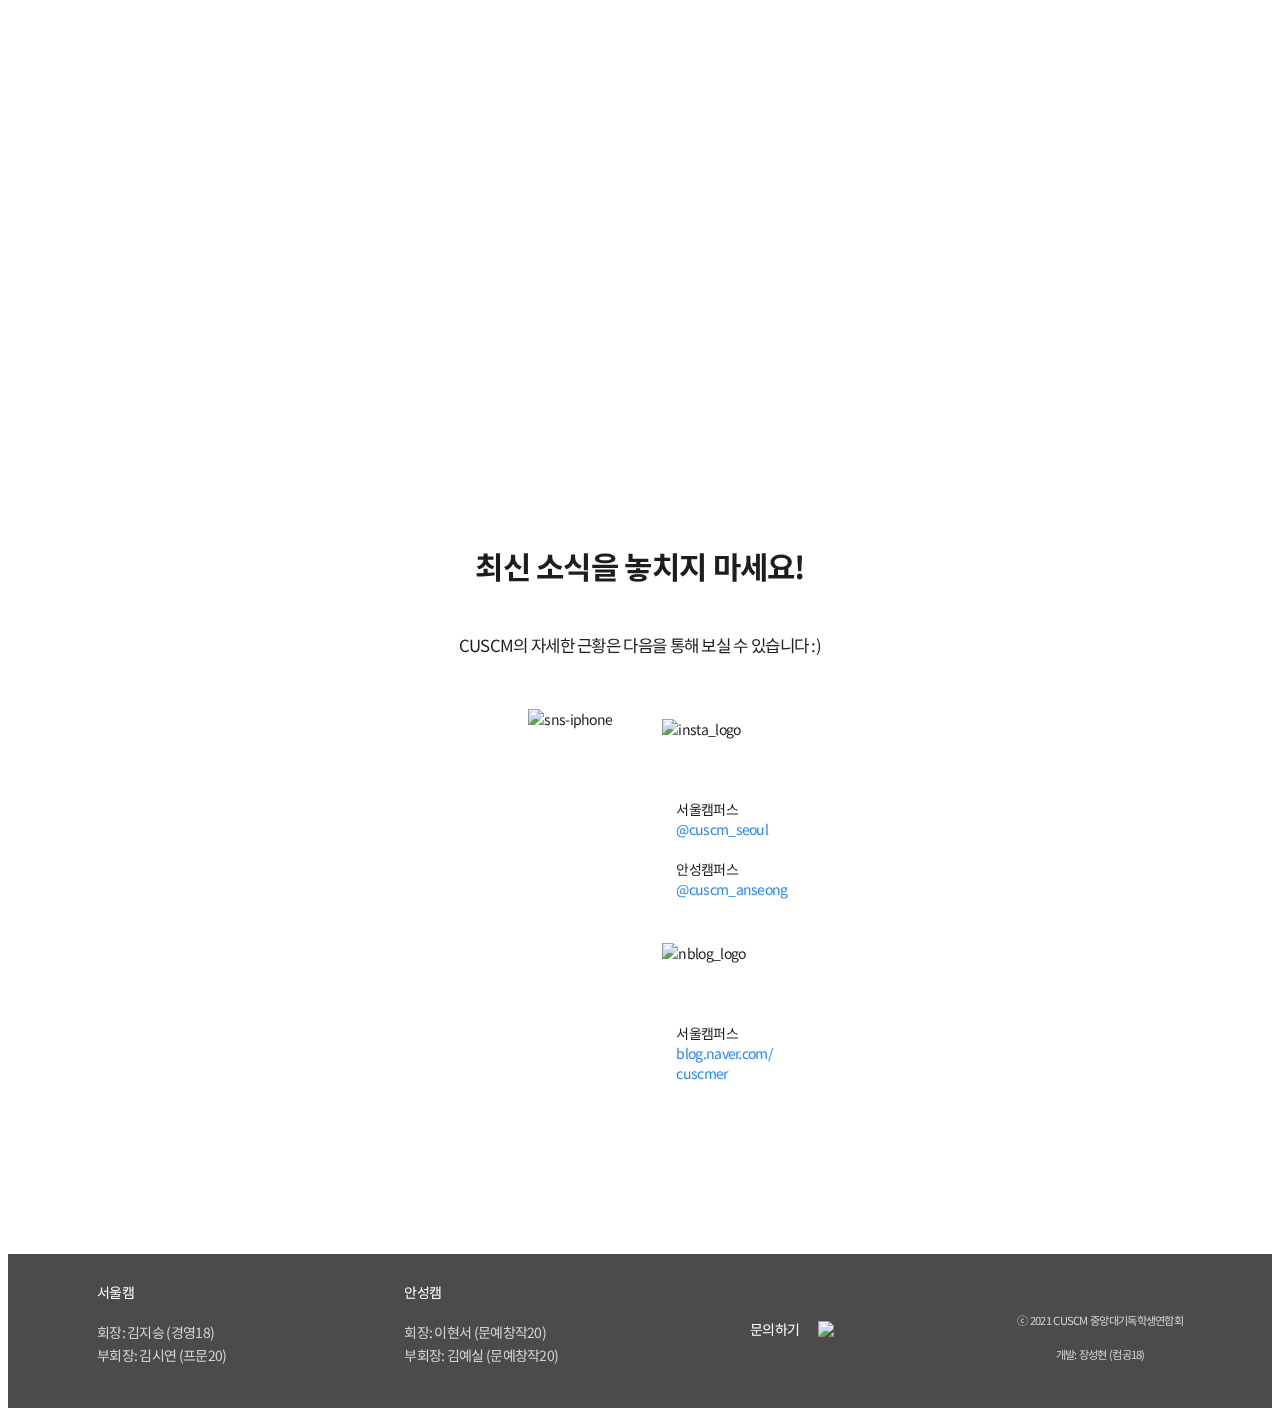
==== commit 778a5664: "Merge pull request #4 from sage-hyun/master" ====
--- a/index.html
+++ b/index.html
@@ -187,11 +187,11 @@
 		<footer class="footer">
 			<div class="seoul-campus">
 				<div class="title">서울캠</div>
-				<p>회장: 조승현 (경영17)<br>부회장: 오수빈 (공간연출19)</p>
+				<p>회장: 김지승 (경영18)<br>부회장: 김시연 (프문20)</p>
 			</div>
 			<div class="anseong-campus">
 				<div class="title">안성캠</div>
-				<p>회장: 김주엘 (시생공17)<br>부회장: 최지원 (패션19)</p>
+				<p>회장: 이현서 (문예창작20)<br>부회장: 김예실 (문예창작20)</p>
 			</div>
 			<div class="contact">
 				<div class="title">문의하기 </div>
